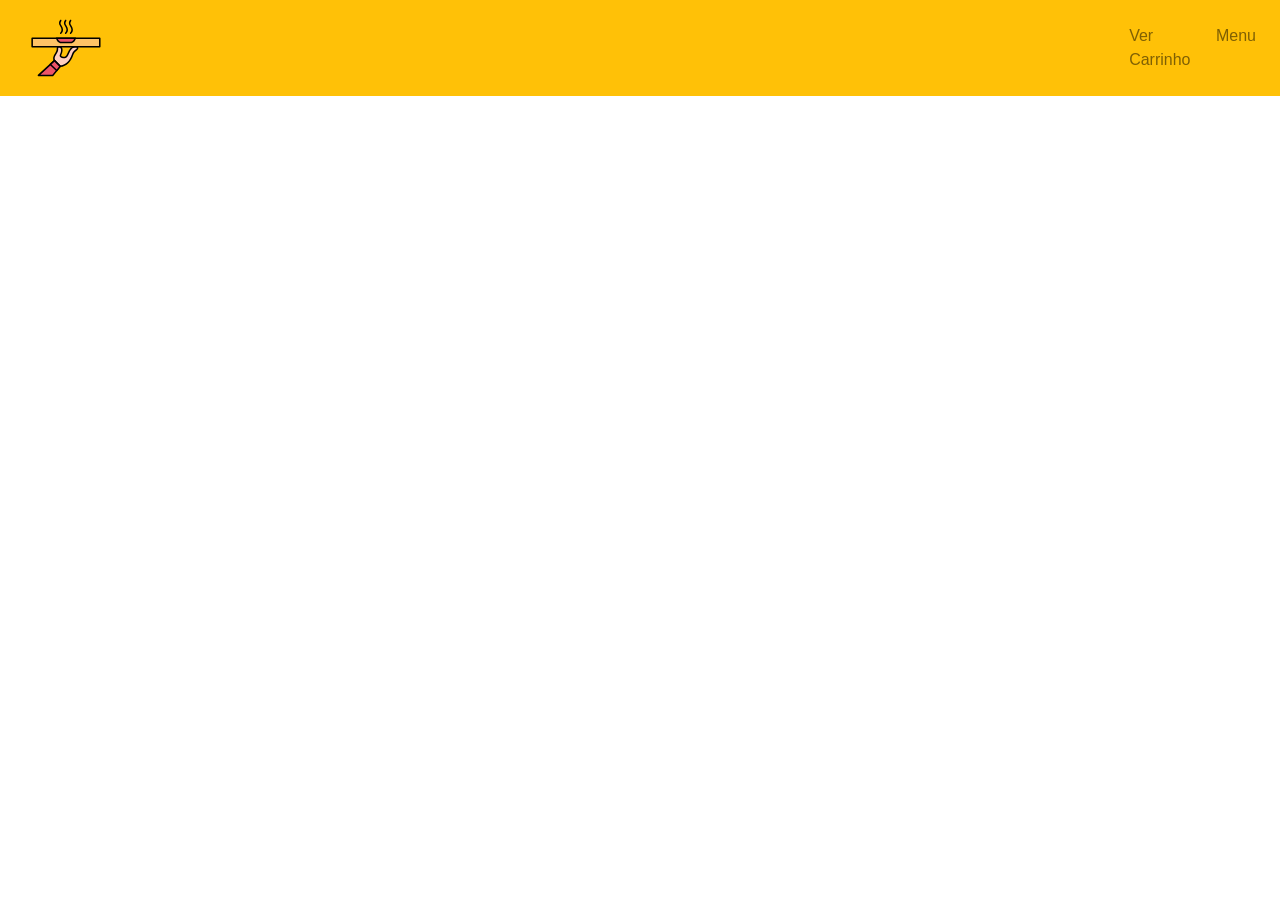
==== bootstrap-4.6.2-dist/index.html @ 83f55510 "bootstrap e navbar" ====
<!DOCTYPE html>
<html lang="pt-BR">
<head>
  <meta charset="UTF-8">
  <link rel="stylesheet" href="https://cdn.jsdelivr.net/npm/bootstrap@4.6.2/dist/css/bootstrap.min.css" integrity="sha384-xOolHFLEh07PJGoPkLv1IbcEPTNtaed2xpHsD9ESMhqIYd0nLMwNLD69Npy4HI+N" crossorigin="anonymous">
  <title>Delivery Rápido</title>

</head>

<body>
   <header>
  <nav class= "navbar navbar-expand-md navbar-light fixed-top bg-warning"> <!--barra de navegação navbar-expand-md:só aparece responsivamente-->
    <div class="container">
    <a href="index.html" class="navbar-brand">
        <img src="img/logo.svg" width="70px">
      </a>
    </div>  

      <div class="collapse navbar-collapse"> <!--utilizado para criar a ul-->
       <ul class="navbar-nav ml-auto"> <!--ml-auto margin left auto-->
        <li class="nav-tem"> 
        <a href="carrinho.html" class="nav-link">Ver Carrinho</a>
        </li>
        <li class="nav-tem"> 
        <a href="menu.html" class="nav-link">Menu</a>
        </li>
        </ul>
      </div>
      </nav>
    
    </header>
   
  <main>
    <h2>Bem-vindo!</h2>
    <p>Peça sua comida favorita com rapidez.</p>
  </main>
</body>
</html>
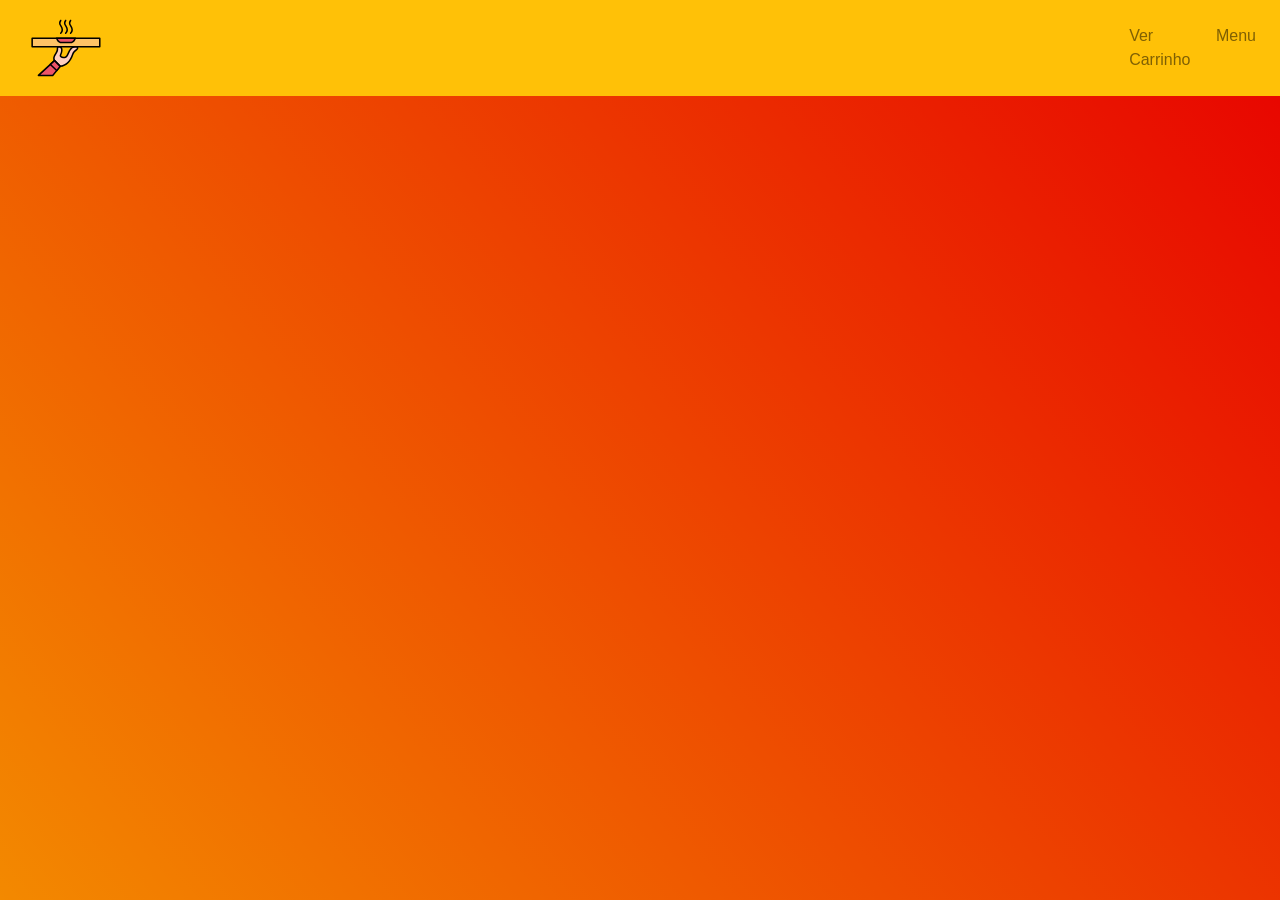
==== commit 2df6725f: "Commit 3 Adição de background; Correção de javascript para mostrar itens no carrinho Adição de layou" ====
--- a/bootstrap-4.6.2-dist/index.html
+++ b/bootstrap-4.6.2-dist/index.html
@@ -2,7 +2,7 @@
 <html lang="pt-BR">
 <head>
   <meta charset="UTF-8">
-  <link rel="stylesheet" href="https://cdn.jsdelivr.net/npm/bootstrap@4.6.2/dist/css/bootstrap.min.css" integrity="sha384-xOolHFLEh07PJGoPkLv1IbcEPTNtaed2xpHsD9ESMhqIYd0nLMwNLD69Npy4HI+N" crossorigin="anonymous">
+  <link rel="stylesheet" href="css/bootstrap.min.css">
   <title>Delivery Rápido</title>
 
 </head>
